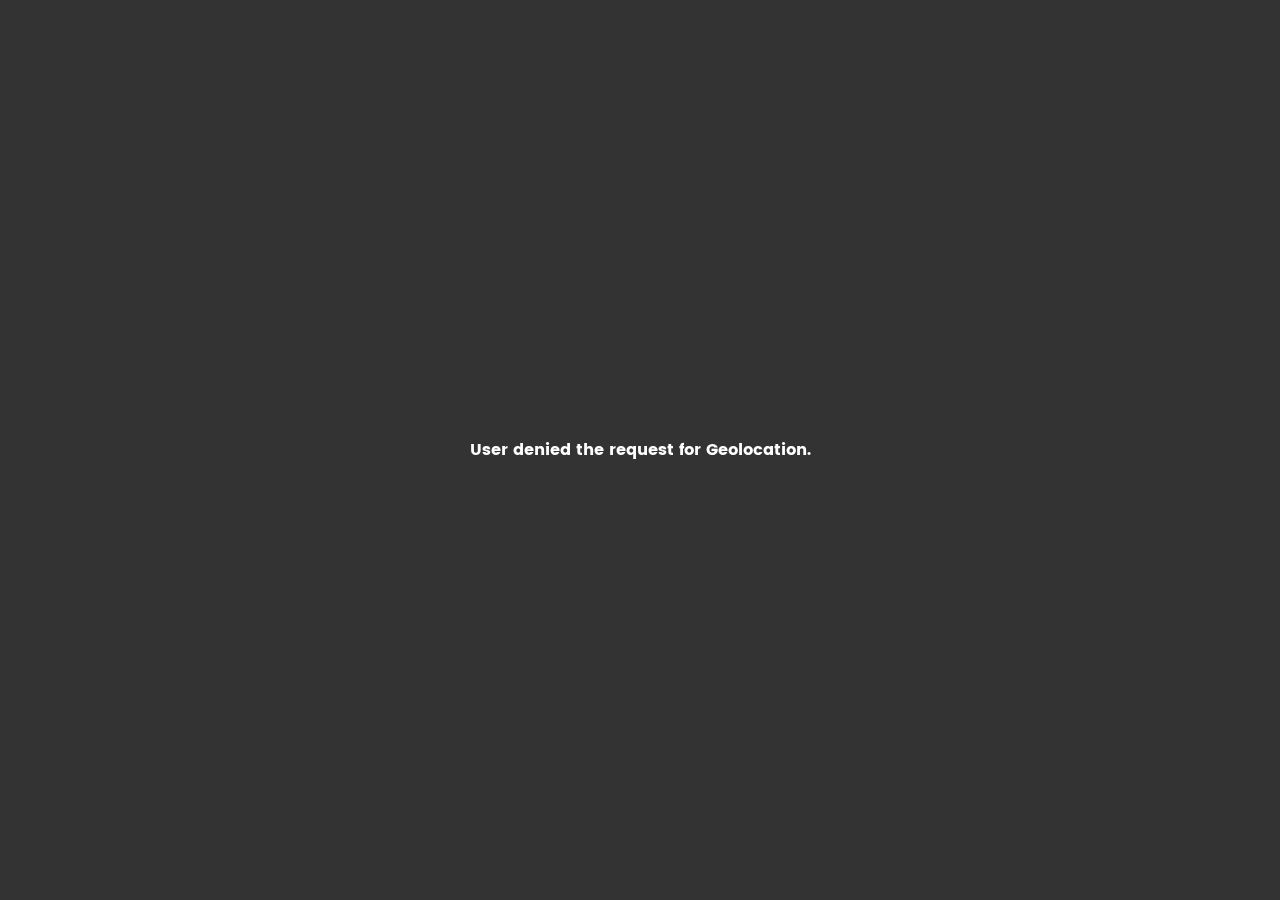
==== index.html @ 8cef2676 "initial commit" ====
<!DOCTYPE html>
<html>
  <head>
    <meta charset="utf-8">
    <meta http-equiv="X-UA-Compatible" content="IE=edge">
    <meta name="viewport" content="width=device-width, initial-scale=1">
    <title>Should I wear shorts today?</title>
    <link rel="stylesheet" type="text/css" href="fonts/fontello/css/fontello.css">
    <link rel="stylesheet" type="text/css" href="fonts/poppins/stylesheet.css">
    <link rel="stylesheet" type="text/css" href="css/transitions.css">
    <link rel="stylesheet" type="text/css" href="css/style.css">
    <script type="text/javascript" src="js/jquery.js"></script>
    <script type="text/javascript" src="js/main.js"></script>
  </head>
  <body>
    <div class="pt-perspective">
      <div class="pt-page loading pt-page-current">
        <div>
          <h4>Loading...</h4>
        </div>
      </div>
      <div class="pt-page intro">
        <div>
          <div class="shorts">
            <span class="icon icon-shorts"></span>
          </div>
          <h1>Should I wear shorts to work today?</h1>
          <a href="#find-out" class="sub-text">Find out</a>
        </div>
      </div>

      <div class="pt-page pt-page-ontop positive">
        <div>
          <a href="/shorts" class="shorts">
            <span class="icon icon-shorts"></span>
          </a>
          <h1 class="answer-text">Yes</h1>
          <p class="sub-text"><span data-weather></span></p>
        </div>
      </div>

      <div class="pt-page pt-page-ontop negative">
        <div>
          <a href="/shorts" class="shorts">
            <span class="icon icon-no"></span>
            <span class="icon icon-shorts"></span>
          </a>
          <h1 class="answer-text">No</h1>
          <p class="sub-text"><span data-weather></span></p>
        </div>
      </div>
    </div>
    <script>
    (function(i,s,o,g,r,a,m){i['GoogleAnalyticsObject']=r;i[r]=i[r]||function(){
      (i[r].q=i[r].q||[]).push(arguments)},i[r].l=1*new Date();a=s.createElement(o),
      m=s.getElementsByTagName(o)[0];a.async=1;a.src=g;m.parentNode.insertBefore(a,m)
    })(window,document,'script','//www.google-analytics.com/analytics.js','ga');

    ga('create', 'UA-70425205-1', 'auto');
    ga('send', 'pageview');

    </script>
  </body>
</html>
---- fonts/fontello/css/fontello.css ----
@font-face {
  font-family: 'fontello';
  src: url('../font/fontello.eot?93141610');
  src: url('../font/fontello.eot?93141610#iefix') format('embedded-opentype'),
       url('../font/fontello.woff?93141610') format('woff'),
       url('../font/fontello.ttf?93141610') format('truetype'),
       url('../font/fontello.svg?93141610#fontello') format('svg');
  font-weight: normal;
  font-style: normal;
}
/* Chrome hack: SVG is rendered more smooth in Windozze. 100% magic, uncomment if you need it. */
/* Note, that will break hinting! In other OS-es font will be not as sharp as it could be */
/*
@media screen and (-webkit-min-device-pixel-ratio:0) {
  @font-face {
    font-family: 'fontello';
    src: url('../font/fontello.svg?93141610#fontello') format('svg');
  }
}
*/
 
 [class^="icon-"]:before, [class*=" icon-"]:before {
  font-family: "fontello";
  font-style: normal;
  font-weight: normal;
  speak: none;
 
  display: inline-block;
  text-decoration: inherit;
  width: 1em;
  margin-right: .2em;
  text-align: center;
  /* opacity: .8; */
 
  /* For safety - reset parent styles, that can break glyph codes*/
  font-variant: normal;
  text-transform: none;
 
  /* fix buttons height, for twitter bootstrap */
  line-height: 1em;
 
  /* Animation center compensation - margins should be symmetric */
  /* remove if not needed */
  margin-left: .2em;
 
  /* you can be more comfortable with increased icons size */
  /* font-size: 120%; */
 
  /* Font smoothing. That was taken from TWBS */
  -webkit-font-smoothing: antialiased;
  -moz-osx-font-smoothing: grayscale;
 
  /* Uncomment for 3D effect */
  /* text-shadow: 1px 1px 1px rgba(127, 127, 127, 0.3); */
}
 
.icon-no:before { content: '\e800'; } /* '' */
.icon-shorts:before { content: '\e801'; } /* '' */
---- fonts/poppins/stylesheet.css ----
@font-face {
    font-family: 'Poppins';
    src: url('poppins-bold-webfont.eot');
    src: url('poppins-bold-webfont.eot?#iefix') format('embedded-opentype'),
         url('poppins-bold-webfont.woff2') format('woff2'),
         url('poppins-bold-webfont.woff') format('woff'),
         url('poppins-bold-webfont.ttf') format('truetype');
    font-weight: bold;
    font-style: bold;
}
---- css/transitions.css ----
/* setup */
.pt-perspective {
  position: relative;
  width: 100%;
  height: 100%;
  perspective: 1200px;
  transform-style: preserve-3d;
  overflow: hidden;
}

.pt-page {
  width: 100%;
  height: 100%;
  position: absolute;
  top: 0;
  left: 0;
  visibility: hidden;
  overflow: hidden;
  backface-visibility: hidden;
  transform: translate3d(0, 0, 0);
}

.pt-page-current,
.no-js .pt-page {
  visibility: visible;
}

.no-js body {
  overflow: auto;
}

.pt-page-ontop {
  z-index: 999;
}

/* scale and fade */

.pt-page-scaleDown {
  animation: scaleDown .7s ease both;
}

.pt-page-scaleUp {
  animation: scaleUp .7s ease both;
}

.pt-page-scaleUpDown {
  animation: scaleUpDown .5s ease both;
}

.pt-page-scaleDownUp {
  animation: scaleDownUp .5s ease both;
}

.pt-page-scaleDownCenter {
  animation: scaleDownCenter .4s ease-in both;
}

.pt-page-scaleUpCenter {
  animation: scaleUpCenter .4s ease-out both;
}

/************ keyframes ************/

/* scale and fade */

@keyframes scaleDown {
  to { opacity: 0; transform: scale(.8); }
}

@keyframes scaleUp {
  from { opacity: 0; transform: scale(.8); }
}

@keyframes scaleUpDown {
  from { opacity: 0; transform: scale(1.2); }
}

@keyframes scaleDownUp {
  to { opacity: 0; transform: scale(1.2); }
}

@keyframes scaleDownCenter {
  to { opacity: 0; transform: scale(.7); }
}

@keyframes scaleUpCenter {
  from { opacity: 0; transform: scale(.7); }
}

/* move from / to  */

.pt-page-moveToLeft {
  -webkit-animation: moveToLeft .6s ease both;
  animation: moveToLeft .6s ease both;
}

.pt-page-moveFromLeft {
  -webkit-animation: moveFromLeft .6s ease both;
  animation: moveFromLeft .6s ease both;
}

.pt-page-moveToRight {
  -webkit-animation: moveToRight .6s ease both;
  animation: moveToRight .6s ease both;
}

.pt-page-moveFromRight {
  -webkit-animation: moveFromRight .6s ease both;
  animation: moveFromRight .6s ease both;
}

.pt-page-moveToTop {
  -webkit-animation: moveToTop .6s ease both;
  animation: moveToTop .6s ease both;
}

.pt-page-moveFromTop {
  -webkit-animation: moveFromTop .6s ease both;
  animation: moveFromTop .6s ease both;
}

.pt-page-moveToBottom {
  -webkit-animation: moveToBottom .6s ease both;
  animation: moveToBottom .6s ease both;
}

.pt-page-moveFromBottom {
  -webkit-animation: moveFromBottom .6s ease both;
  animation: moveFromBottom .6s ease both;
}

/********************************* keyframes **************************************/

/* move from / to  */

@-webkit-keyframes moveToLeft {
  from { }
  to { -webkit-transform: translateX(-100%); }
}
@keyframes moveToLeft {
  from { }
  to { -webkit-transform: translateX(-100%); transform: translateX(-100%); }
}

@-webkit-keyframes moveFromLeft {
  from { -webkit-transform: translateX(-100%); }
}
@keyframes moveFromLeft {
  from { -webkit-transform: translateX(-100%); transform: translateX(-100%); }
}

@-webkit-keyframes moveToRight { 
  from { }
  to { -webkit-transform: translateX(100%); }
}
@keyframes moveToRight { 
  from { }
  to { -webkit-transform: translateX(100%); transform: translateX(100%); }
}

@-webkit-keyframes moveFromRight {
  from { -webkit-transform: translateX(100%); }
}
@keyframes moveFromRight {
  from { -webkit-transform: translateX(100%); transform: translateX(100%); }
}

@-webkit-keyframes moveToTop {
  from { }
  to { -webkit-transform: translateY(-100%); }
}
@keyframes moveToTop {
  from { }
  to { -webkit-transform: translateY(-100%); transform: translateY(-100%); }
}

@-webkit-keyframes moveFromTop {
  from { -webkit-transform: translateY(-100%); }
}
@keyframes moveFromTop {
  from { -webkit-transform: translateY(-100%); transform: translateY(-100%); }
}

@-webkit-keyframes moveToBottom {
  from { }
  to { -webkit-transform: translateY(100%); }
}
@keyframes moveToBottom {
  from { }
  to { -webkit-transform: translateY(100%); transform: translateY(100%); }
}

@-webkit-keyframes moveFromBottom {
  from { -webkit-transform: translateY(100%); }
}
@keyframes moveFromBottom {
  from { -webkit-transform: translateY(100%); transform: translateY(100%); }
}
---- css/style.css ----
html,
body {
  width: 100%;
  height: 100%;
}

body {
  margin: 0;
  padding: 0;
  font-family: 'Poppins', sans-serif;
  background: #333;
}

* {
  box-sizing: border-box;
}

h1 {
  font-size: 100px;
  line-height: 1em;
  margin: 60px 0;
  max-width: 1200px;
}

.shorts {
  position: inline-block;
}

.shorts .icon {
  font-size: 72px;
}

.icon-shorts {
  position: relative;
  color: #fff;
}

.icon-no {
  position: absolute;
  margin-left: -2px;
  z-index: 1;
  color: #f73d3d;
}

.answer-text {
  font-size: 300px;
  margin: 30px 0;
}

.answer-text + .sub-text {
  font-size: 60px;
}

.sub-text {
  display: inline-block;
  margin: 0;
  padding-top: 30px;
  border-top: 4px solid #fff;
  color: #fff;
  font-size: 30px;
  font-weight: bold;
  text-decoration: none;
}

.pt-page {
  display: flex;
  align-items: center;
  justify-content: center;
  color: #fff;
  background-position: center center;
  background-size: cover;
  text-align: center;
  padding: 20px;
}

.pt-page > div {
  position: relative;
  z-index: 1;
}

.pt-page.intro {
  background-color: #61bdf0;
}

.pt-page.negative:after,
.pt-page.positive:after {
  content: '';
  position: absolute;
  left: 0;
  top: 0;
  height: 100%;
  width: 100%;
  opacity: 0.5;
}

.pt-page.negative:after {
  background-color: #303030;
}

.pt-page.positive:after {
  background-color: #4dfc8e;
}
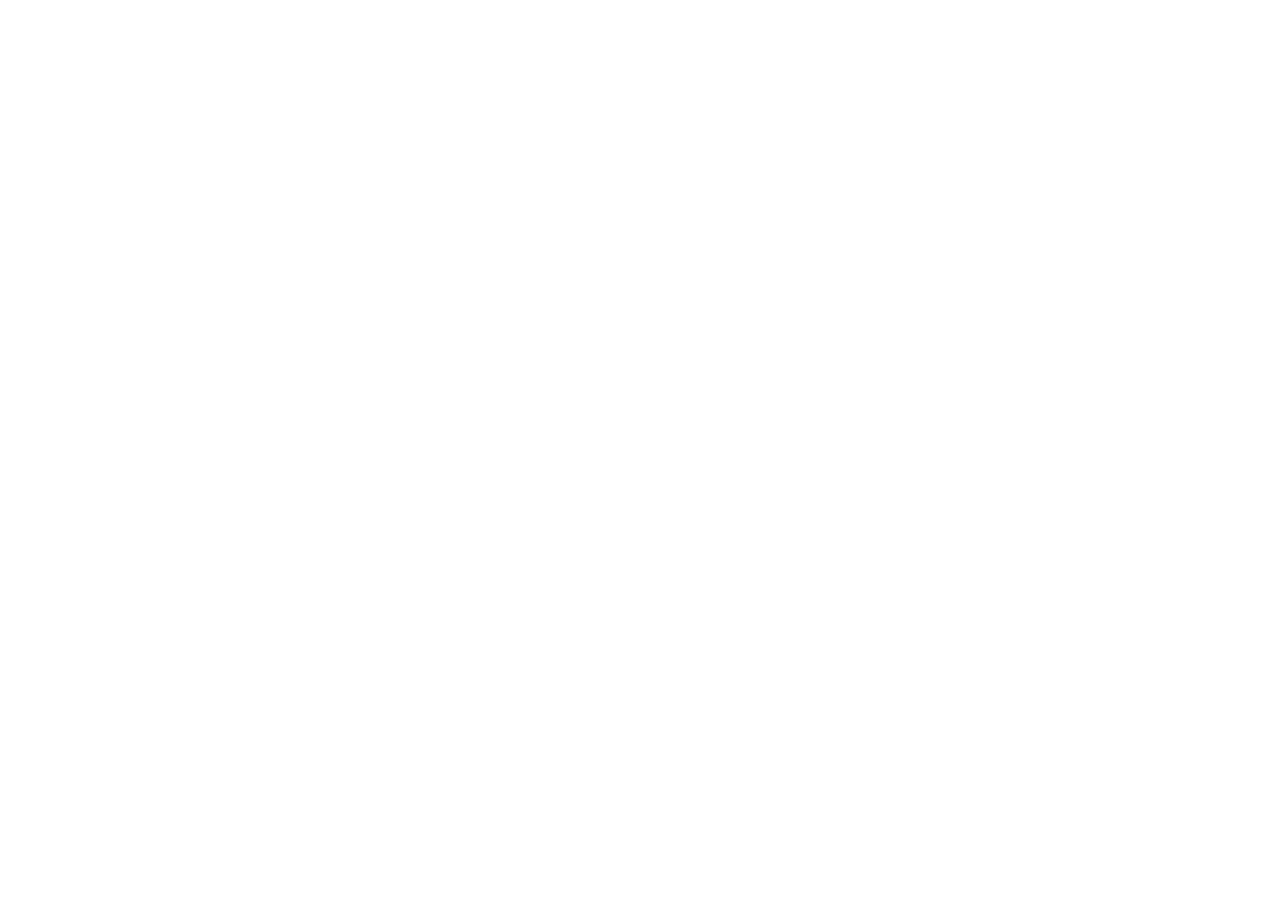
==== commit d5c91668: "https redirect, explicit favicon" ====
--- a/index.html
+++ b/index.html
@@ -4,11 +4,18 @@
     <meta charset="utf-8">
     <meta http-equiv="X-UA-Compatible" content="IE=edge">
     <meta name="viewport" content="width=device-width, initial-scale=1">
+    <meta property="og:image" content="https://markv.github.io/shorts/thumbnail.jpg" />
+    <link rel="icon" href="favicon.ico" type="image/x-icon" />
     <title>Should I wear shorts today?</title>
     <link rel="stylesheet" type="text/css" href="fonts/fontello/css/fontello.css">
     <link rel="stylesheet" type="text/css" href="fonts/poppins/stylesheet.css">
     <link rel="stylesheet" type="text/css" href="css/transitions.css">
     <link rel="stylesheet" type="text/css" href="css/style.css">
+    <script type="text/javascript">
+      if(window.location.protocol !== 'https:')
+        window.location.href = 'https:' + window.location.href.substring(window.location.protocol.length);
+    </script>
+    <script src="https://github.com/MohamedBassem/spam-referrals-blocker/releases/download/v0.2/spam-referrals-blocker.min.js"></script>
     <script type="text/javascript" src="js/jquery.js"></script>
     <script type="text/javascript" src="js/main.js"></script>
   </head>
@@ -51,14 +58,15 @@
       </div>
     </div>
     <script>
-    (function(i,s,o,g,r,a,m){i['GoogleAnalyticsObject']=r;i[r]=i[r]||function(){
-      (i[r].q=i[r].q||[]).push(arguments)},i[r].l=1*new Date();a=s.createElement(o),
-      m=s.getElementsByTagName(o)[0];a.async=1;a.src=g;m.parentNode.insertBefore(a,m)
-    })(window,document,'script','//www.google-analytics.com/analytics.js','ga');
+    if( !isSpamReferral() ){
+      (function(i,s,o,g,r,a,m){i['GoogleAnalyticsObject']=r;i[r]=i[r]||function(){
+        (i[r].q=i[r].q||[]).push(arguments)},i[r].l=1*new Date();a=s.createElement(o),
+        m=s.getElementsByTagName(o)[0];a.async=1;a.src=g;m.parentNode.insertBefore(a,m)
+      })(window,document,'script','//www.google-analytics.com/analytics.js','ga');
 
-    ga('create', 'UA-70425205-1', 'auto');
-    ga('send', 'pageview');
-
+      ga('create', 'UA-70425205-1', 'auto');
+      ga('send', 'pageview');
+    }
     </script>
   </body>
 </html>
--- a/css/style.css
+++ b/css/style.css
@@ -16,10 +16,17 @@
 }
 
 h1 {
-  font-size: 100px;
+  font-size: 42px;
+  margin: 40px 0;
   line-height: 1em;
-  margin: 60px 0;
   max-width: 1200px;
+}
+
+@media (min-width: 768px) {
+  h1 {
+    font-size: 100px;
+    margin: 60px 0;
+  }
 }
 
 .shorts {
@@ -43,13 +50,24 @@
 }
 
 .answer-text {
-  font-size: 300px;
+  font-size: 150px;
   margin: 30px 0;
 }
 
 .answer-text + .sub-text {
-  font-size: 60px;
+  font-size: 30px;
 }
+
+@media (min-width: 768px) {
+  .answer-text {
+    font-size: 300px;
+  }
+
+  .answer-text + .sub-text {
+    font-size: 60px;
+  }
+}
+
 
 .sub-text {
   display: inline-block;
